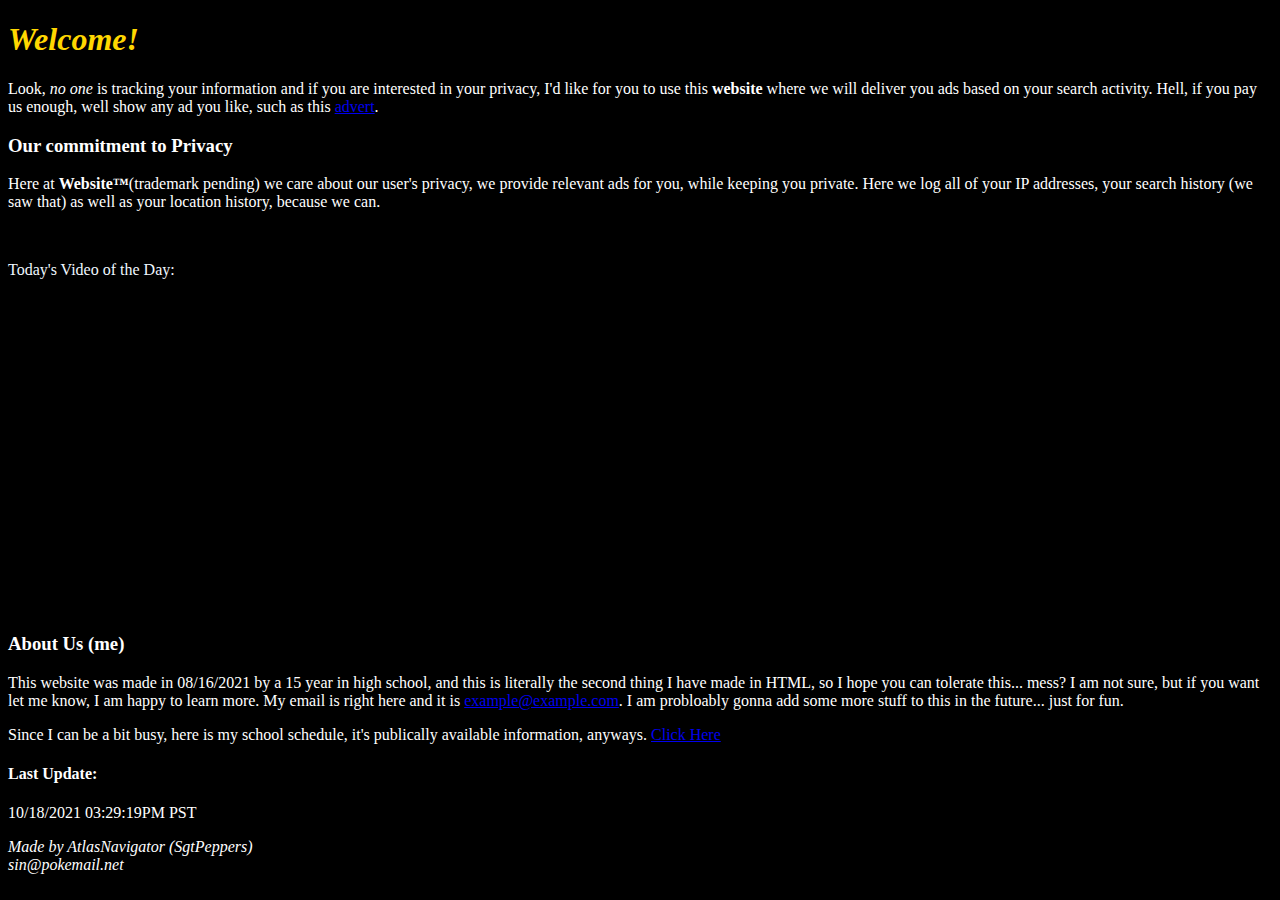
==== index.html @ 4845e1cb "YouTube might be blocking this, but 'll try it again" ====
<!DOCTYPE html>
<html>

<head>
	<meta charset="utf-8">
	<meta name="viewport" content="width=device-width">
	<title>Welcome!</title>
	<link href="style.css" rel="stylesheet" type="text/css" />
</head>

<body>
	<h1><strong><em>Welcome!</strong></em></h1>
    <p>Look, <em>no one</em> is tracking your information and if you are interested in your privacy, I'd like for you to use this <strong>website</strong> where we will deliver you ads based on your search activity. Hell, if you pay us enough, well show any ad you like, such as this <a href="https://www.youtube.com/watch?v=NeK5ZjtpO-M">advert</a>.</p>
    <h3>Our commitment to Privacy</h3>
    <p>Here at <strong>Website™</strong>(trademark pending) we care about our user's privacy, we provide relevant ads for you, while keeping you private. Here we log all of your IP addresses, your search history (we saw that) as well as your location history, because we can.</p>
  <p> </p> 
  <p style="color:aliceblue">Today's Video of the Day:</p>
	<iframe width="560" height="315" src="https://www.youtube-nocookie.com/embed/VAHWGa_UYLI?controls=0&autoplay=1&loop=1" title="YouTube video player" frameborder="0" allow="accelerometer; autoplay; clipboard-write; encrypted-media; gyroscope; picture-in-picture" allowfullscreen></iframe>
    <h3>About Us (me)</h3>
    <p>This website was made in 08/16/2021 by a 15 year in high school, and this is literally the second thing I have made in HTML, so I hope you can tolerate this... mess? I am not sure, but if you want let me know, I am happy to learn more. My email is right here and it is <a href="https://www.youtube.com/watch?v=dQw4w9WgXcQ">example@example.com</a>. I am probloably gonna add some more stuff to this in the future... just for fun.</p>
    <p>Since I can be a bit busy, here is my school schedule, it's publically available information, anyways. <a href="Schedule.html">Click Here</a></p>
    <h4>Last Update:</h4>
		<p> 10/18/2021 03:29:19PM PST</p>
		<address style=color:white;>
			Made by AtlasNavigator (SgtPeppers)<br>
			sin@pokemail.net
		</address>
  </body>
</html>
---- style.css ----
body{
background-color:black;
}
h1{
	color:gold;
}
h3{
	color:white;
}
h4{
	color: white;
}
p{
	color: white;
}
address{
	color: white;
}
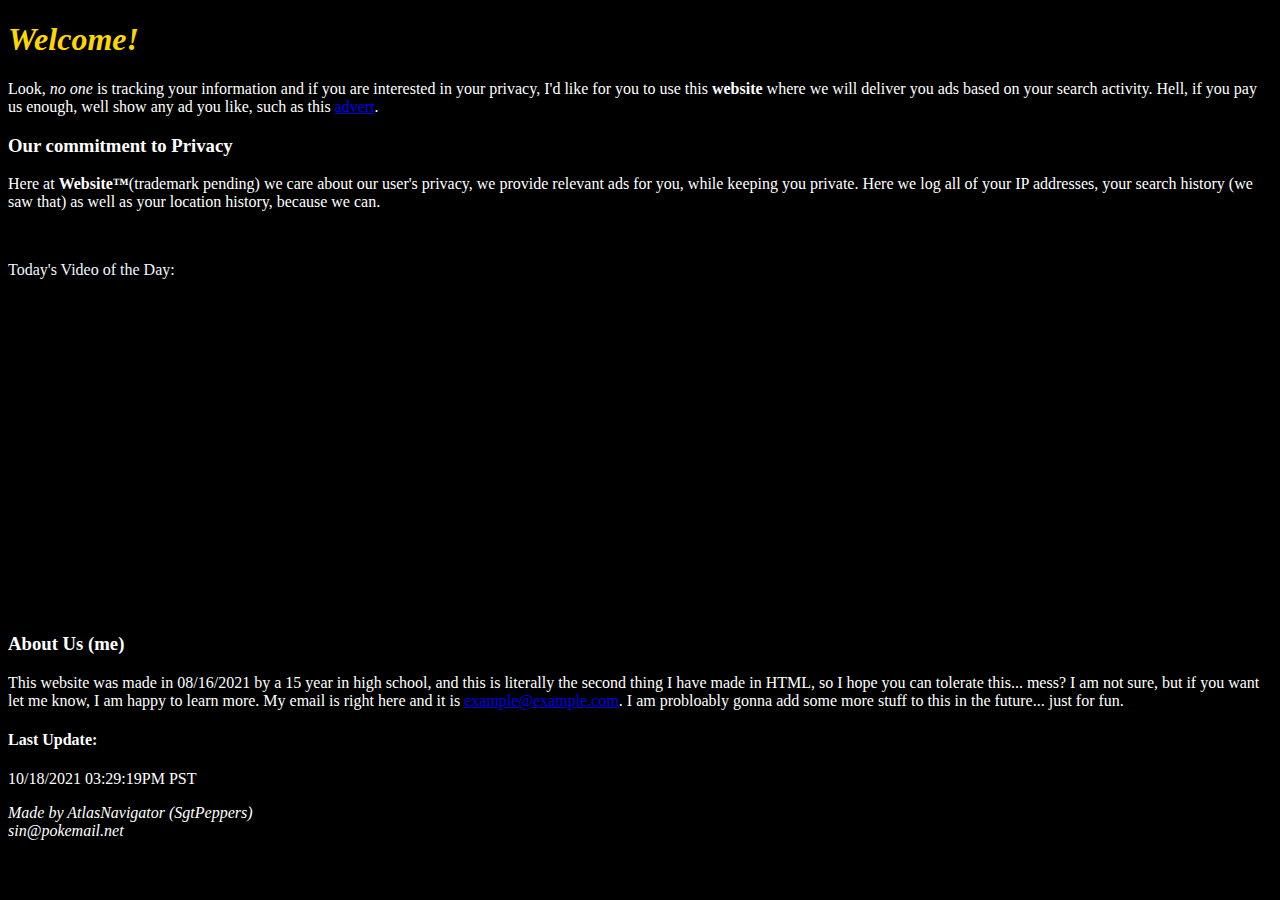
==== commit 7e3d4eab: "Remove Schedule.html" ====
--- a/index.html
+++ b/index.html
@@ -18,7 +18,6 @@
 	<iframe width="560" height="315" src="https://www.youtube-nocookie.com/embed/VAHWGa_UYLI?controls=0&autoplay=1&loop=1" title="YouTube video player" frameborder="0" allow="accelerometer; autoplay; clipboard-write; encrypted-media; gyroscope; picture-in-picture" allowfullscreen></iframe>
     <h3>About Us (me)</h3>
     <p>This website was made in 08/16/2021 by a 15 year in high school, and this is literally the second thing I have made in HTML, so I hope you can tolerate this... mess? I am not sure, but if you want let me know, I am happy to learn more. My email is right here and it is <a href="https://www.youtube.com/watch?v=dQw4w9WgXcQ">example@example.com</a>. I am probloably gonna add some more stuff to this in the future... just for fun.</p>
-    <p>Since I can be a bit busy, here is my school schedule, it's publically available information, anyways. <a href="Schedule.html">Click Here</a></p>
     <h4>Last Update:</h4>
 		<p> 10/18/2021 03:29:19PM PST</p>
 		<address style=color:white;>
--- a/style.css
+++ b/style.css
@@ -13,6 +13,26 @@
 p{
 	color: white;
 }
-address{
-	color: white;
-}+nav li {
+	list-style: none;
+	background-color: rgb(247, 0, 255);
+	color: aliceblue;
+	margin: 0;
+	flex: 1;
+	min-width: 200px;
+	text-align: center;
+	display: flex;
+  }
+  nav a, nav a:visited {
+	text-decoration: none;
+	width: 100%;
+	color: aliceblue;
+  }
+  nav a:hover {
+	color: black;
+	background-color: orange;
+  }
+  nav a:hover, nav a.active {
+	color: black;
+	background-color: orange;
+  }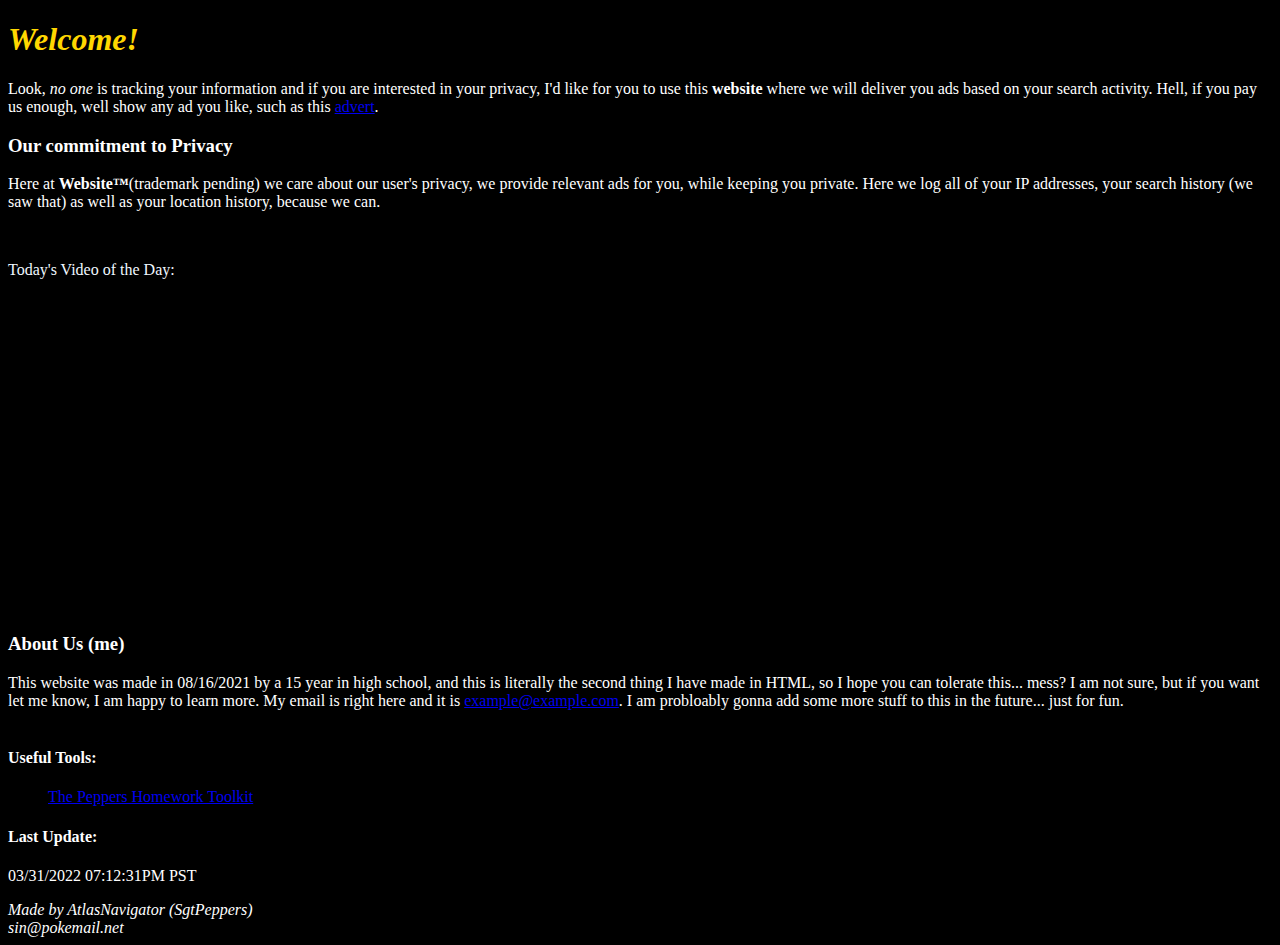
==== commit 948074a7: "MAJOR UPDATES! INTEGRATION WITH THE PEPPERS HOMEWORK TOOLKIT!" ====
--- a/index.html
+++ b/index.html
@@ -18,8 +18,12 @@
 	<iframe width="560" height="315" src="https://www.youtube-nocookie.com/embed/VAHWGa_UYLI?controls=0&autoplay=1&loop=1" title="YouTube video player" frameborder="0" allow="accelerometer; autoplay; clipboard-write; encrypted-media; gyroscope; picture-in-picture" allowfullscreen></iframe>
     <h3>About Us (me)</h3>
     <p>This website was made in 08/16/2021 by a 15 year in high school, and this is literally the second thing I have made in HTML, so I hope you can tolerate this... mess? I am not sure, but if you want let me know, I am happy to learn more. My email is right here and it is <a href="https://www.youtube.com/watch?v=dQw4w9WgXcQ">example@example.com</a>. I am probloably gonna add some more stuff to this in the future... just for fun.</p>
-    <h4>Last Update:</h4>
-		<p> 10/18/2021 03:29:19PM PST</p>
+    <h4><br>Useful Tools:</h4>
+	<ul>
+		<li><a href="peppersindex.html">The Peppers Homework Toolkit</a></li>
+	</ul>
+	<h4>Last Update:</h4>
+		<p> 03/31/2022 07:12:31PM PST</p>
 		<address style=color:white;>
 			Made by AtlasNavigator (SgtPeppers)<br>
 			sin@pokemail.net
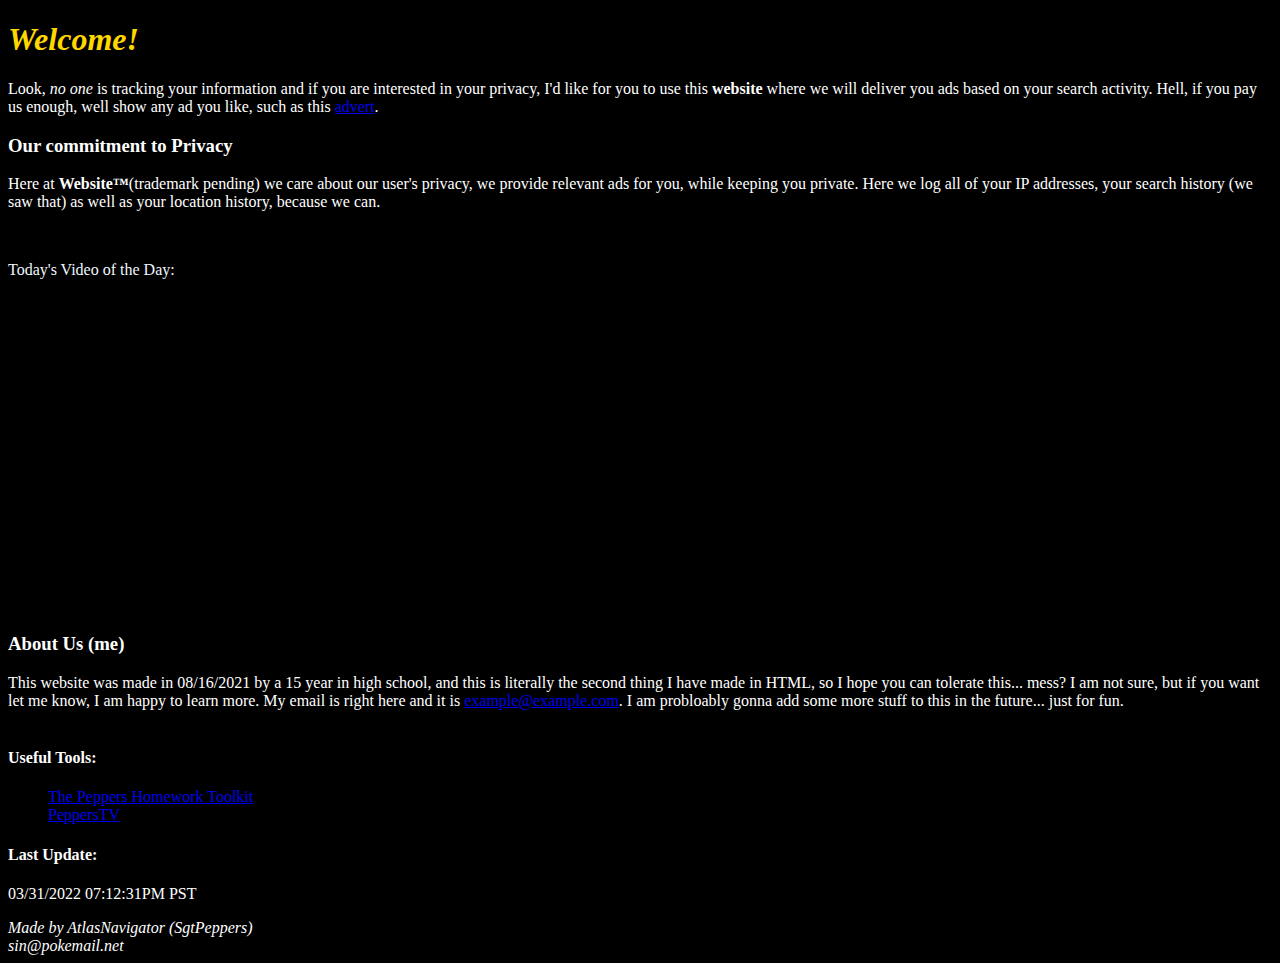
==== commit db244c4f: "The addition of PeppersTV to the page" ====
--- a/index.html
+++ b/index.html
@@ -21,6 +21,7 @@
     <h4><br>Useful Tools:</h4>
 	<ul>
 		<li><a href="peppersindex.html">The Peppers Homework Toolkit</a></li>
+		<li><a href="https://atlasnavigator.github.io/PeppersTV/">PeppersTV</a></li>
 	</ul>
 	<h4>Last Update:</h4>
 		<p> 03/31/2022 07:12:31PM PST</p>
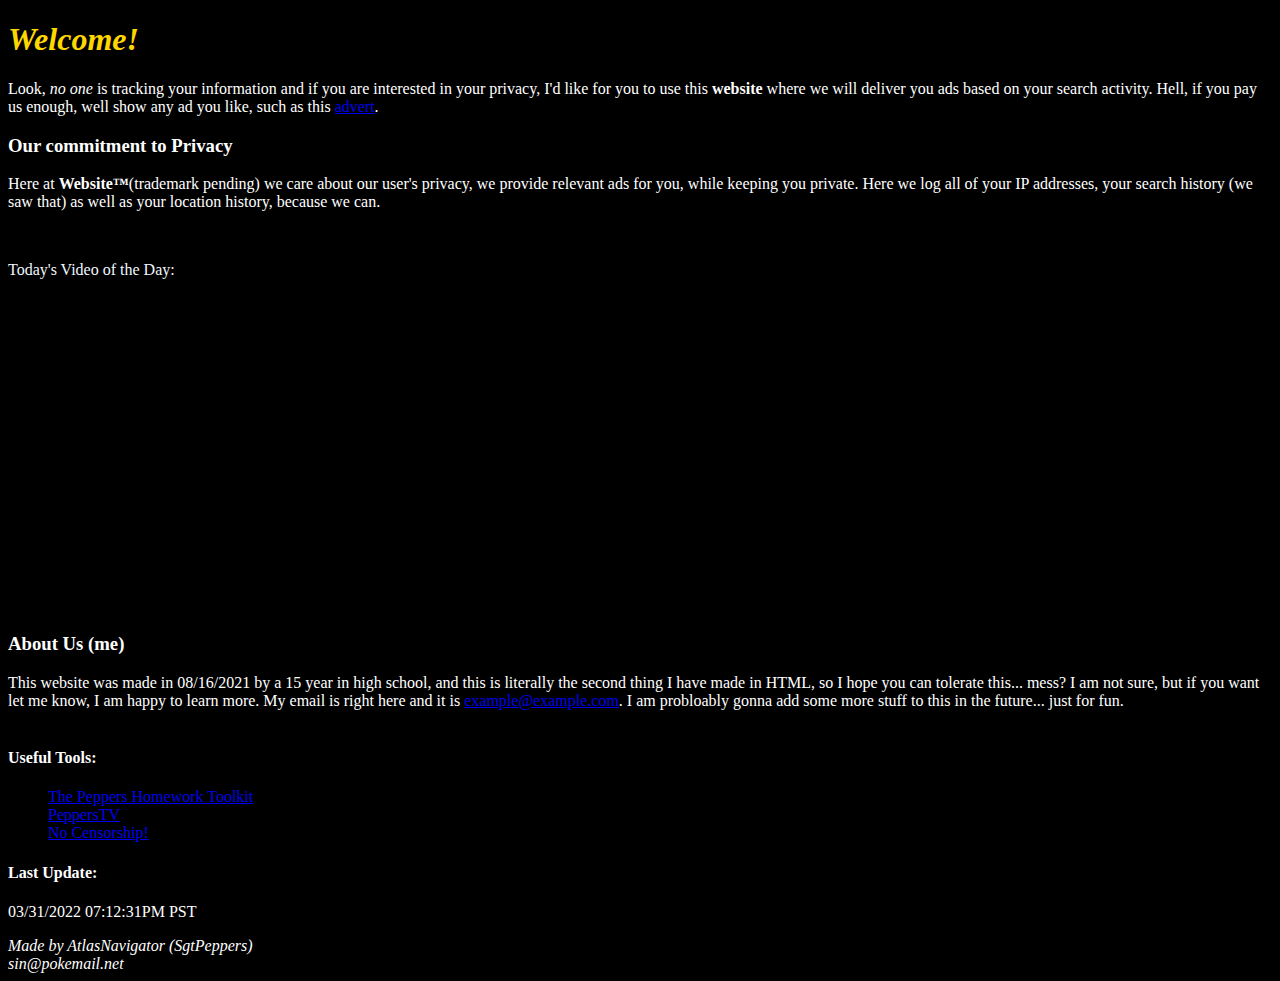
==== commit 9bed374c: "A new link" ====
--- a/index.html
+++ b/index.html
@@ -20,8 +20,9 @@
     <p>This website was made in 08/16/2021 by a 15 year in high school, and this is literally the second thing I have made in HTML, so I hope you can tolerate this... mess? I am not sure, but if you want let me know, I am happy to learn more. My email is right here and it is <a href="https://www.youtube.com/watch?v=dQw4w9WgXcQ">example@example.com</a>. I am probloably gonna add some more stuff to this in the future... just for fun.</p>
     <h4><br>Useful Tools:</h4>
 	<ul>
-		<li><a href="peppersindex.html">The Peppers Homework Toolkit</a></li>
+		<li><a href="https://atlasnavigator.github.io/PeppersHomeworkToolkit/">The Peppers Homework Toolkit</a></li>
 		<li><a href="https://atlasnavigator.github.io/PeppersTV/">PeppersTV</a></li>
+		<li><a href="https://atlasnavigator.github.io/Incognito/">No Censorship!</a></li>
 	</ul>
 	<h4>Last Update:</h4>
 		<p> 03/31/2022 07:12:31PM PST</p>
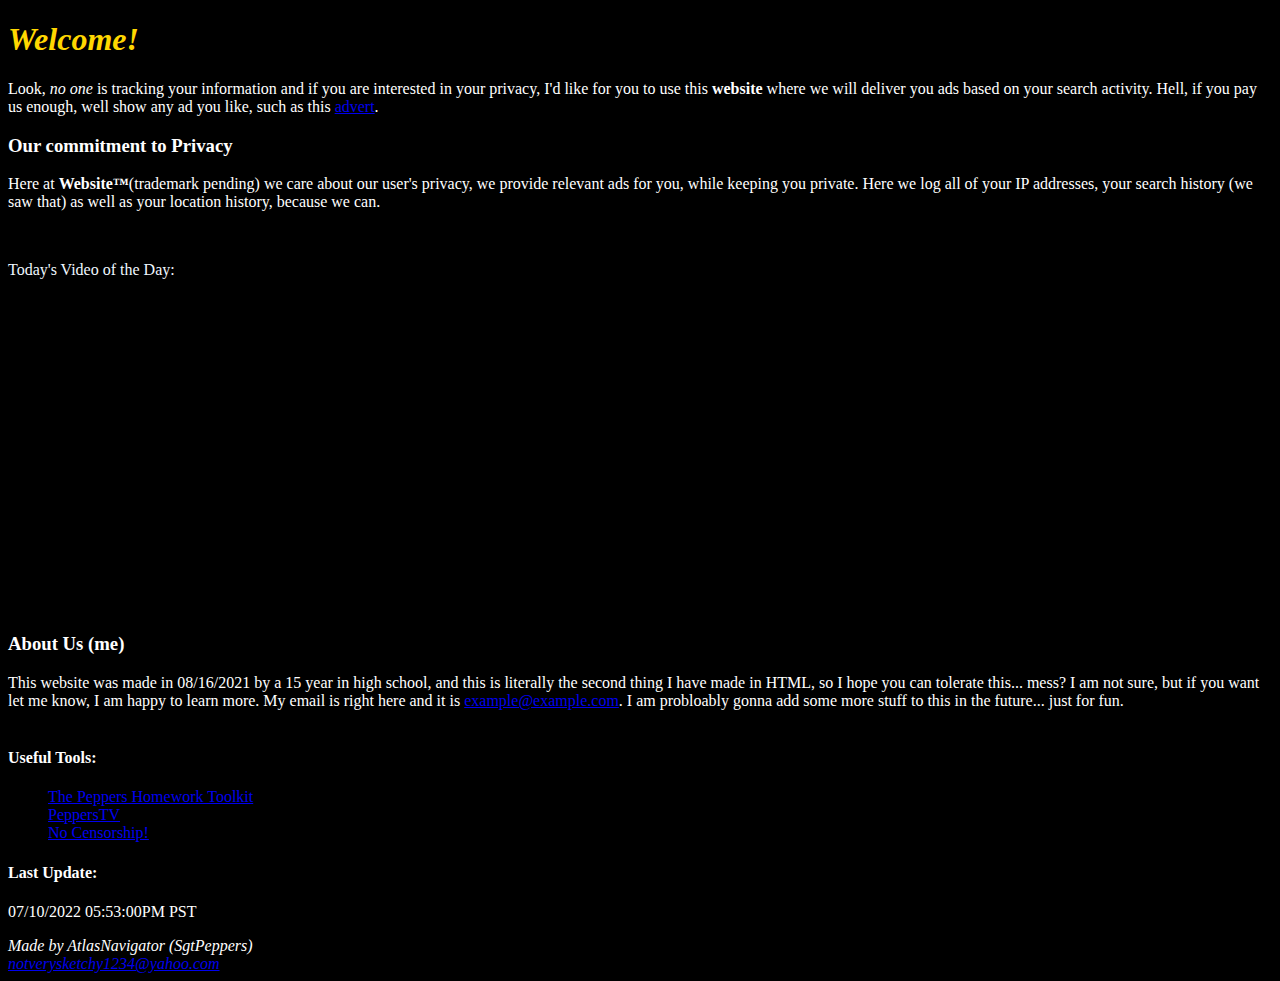
==== commit 5d546b6d: "Added an ACTUAL email address and changed the video." ====
--- a/index.html
+++ b/index.html
@@ -9,13 +9,13 @@
 </head>
 
 <body>
-	<h1><strong><em>Welcome!</strong></em></h1>
+	<h1><strong><em>Welcome!</em></strong></h1>
     <p>Look, <em>no one</em> is tracking your information and if you are interested in your privacy, I'd like for you to use this <strong>website</strong> where we will deliver you ads based on your search activity. Hell, if you pay us enough, well show any ad you like, such as this <a href="https://www.youtube.com/watch?v=NeK5ZjtpO-M">advert</a>.</p>
     <h3>Our commitment to Privacy</h3>
     <p>Here at <strong>Website™</strong>(trademark pending) we care about our user's privacy, we provide relevant ads for you, while keeping you private. Here we log all of your IP addresses, your search history (we saw that) as well as your location history, because we can.</p>
   <p> </p> 
   <p style="color:aliceblue">Today's Video of the Day:</p>
-	<iframe width="560" height="315" src="https://www.youtube-nocookie.com/embed/VAHWGa_UYLI?controls=0&autoplay=1&loop=1" title="YouTube video player" frameborder="0" allow="accelerometer; autoplay; clipboard-write; encrypted-media; gyroscope; picture-in-picture" allowfullscreen></iframe>
+	<iframe width="560" height="315" src="https://www.youtube.com/embed/5RJRqtVNfMg?controls=0&autoplay=1&loop=1" title="YouTube video player" frameborder="0" allow="accelerometer; autoplay; clipboard-write; encrypted-media; gyroscope; picture-in-picture" allowfullscreen></iframe>
     <h3>About Us (me)</h3>
     <p>This website was made in 08/16/2021 by a 15 year in high school, and this is literally the second thing I have made in HTML, so I hope you can tolerate this... mess? I am not sure, but if you want let me know, I am happy to learn more. My email is right here and it is <a href="https://www.youtube.com/watch?v=dQw4w9WgXcQ">example@example.com</a>. I am probloably gonna add some more stuff to this in the future... just for fun.</p>
     <h4><br>Useful Tools:</h4>
@@ -25,10 +25,10 @@
 		<li><a href="https://atlasnavigator.github.io/Incognito/">No Censorship!</a></li>
 	</ul>
 	<h4>Last Update:</h4>
-		<p> 03/31/2022 07:12:31PM PST</p>
+		<p> 07/10/2022 05:53:00PM PST</p>
 		<address style=color:white;>
 			Made by AtlasNavigator (SgtPeppers)<br>
-			sin@pokemail.net
+			<a href="mailto: notverysketchy1234@yahoo.com">notverysketchy1234@yahoo.com</a>
 		</address>
-  </body>
+</body>
 </html>
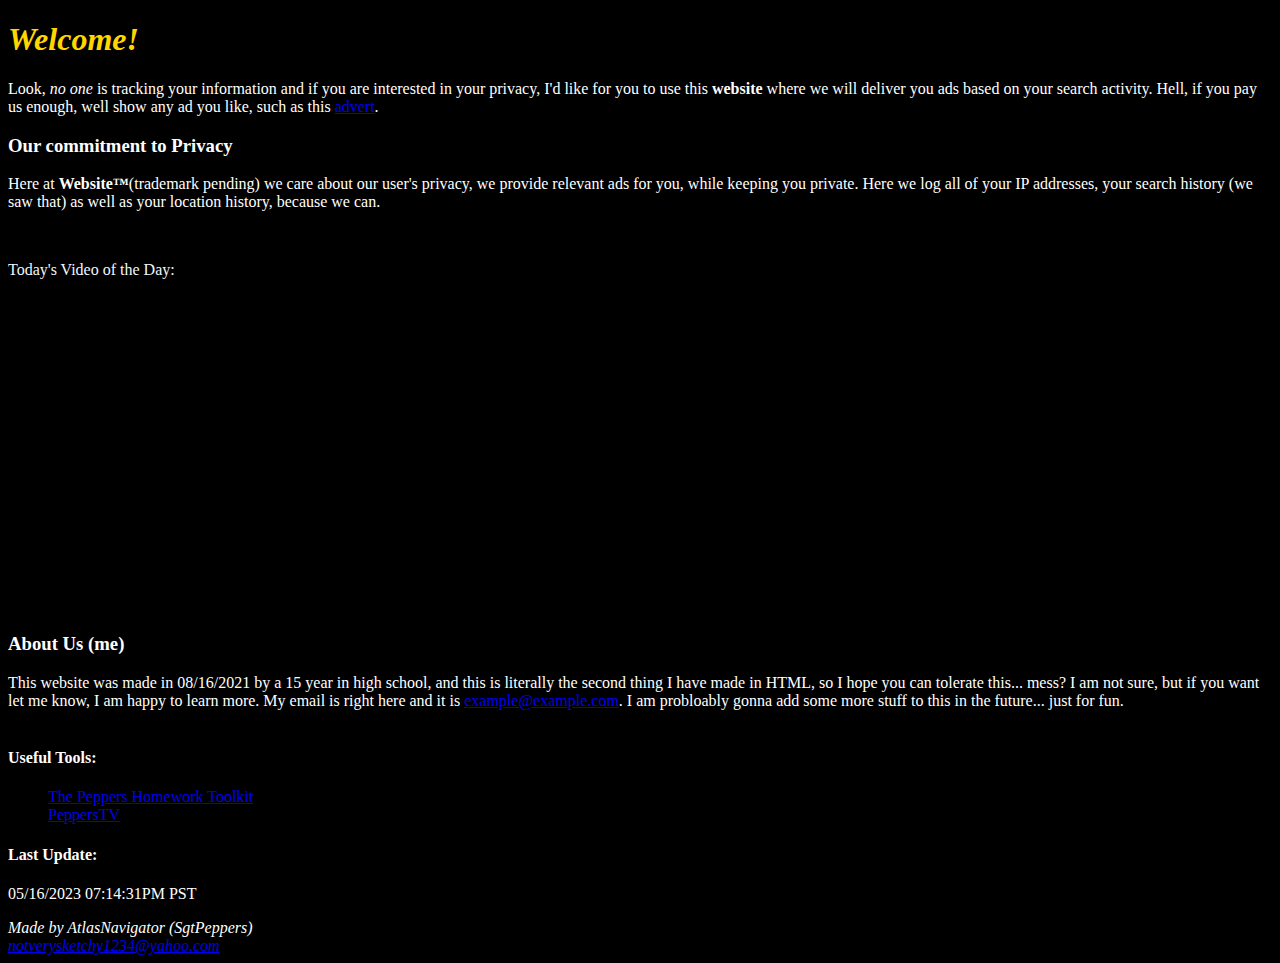
==== commit d4f9b545: "New domain, new video!" ====
--- a/index.html
+++ b/index.html
@@ -15,17 +15,16 @@
     <p>Here at <strong>Website™</strong>(trademark pending) we care about our user's privacy, we provide relevant ads for you, while keeping you private. Here we log all of your IP addresses, your search history (we saw that) as well as your location history, because we can.</p>
   <p> </p> 
   <p style="color:aliceblue">Today's Video of the Day:</p>
-	<iframe width="560" height="315" src="https://www.youtube.com/embed/5RJRqtVNfMg?controls=0&autoplay=1&loop=1" title="YouTube video player" frameborder="0" allow="accelerometer; autoplay; clipboard-write; encrypted-media; gyroscope; picture-in-picture" allowfullscreen></iframe>
+	<iframe width="560" height="315" src="https://www.youtube.com/embed/zGQN8vdwVrI?controls=0&autoplay=1&loop=1" title="YouTube video player" frameborder="0" allow="accelerometer; autoplay; clipboard-write; encrypted-media; gyroscope; picture-in-picture" allowfullscreen></iframe>
     <h3>About Us (me)</h3>
     <p>This website was made in 08/16/2021 by a 15 year in high school, and this is literally the second thing I have made in HTML, so I hope you can tolerate this... mess? I am not sure, but if you want let me know, I am happy to learn more. My email is right here and it is <a href="https://www.youtube.com/watch?v=dQw4w9WgXcQ">example@example.com</a>. I am probloably gonna add some more stuff to this in the future... just for fun.</p>
     <h4><br>Useful Tools:</h4>
 	<ul>
-		<li><a href="https://atlasnavigator.github.io/PeppersHomeworkToolkit/">The Peppers Homework Toolkit</a></li>
-		<li><a href="https://atlasnavigator.github.io/PeppersTV/">PeppersTV</a></li>
-		<li><a href="https://atlasnavigator.github.io/Incognito/">No Censorship!</a></li>
+		<li><a href="https://atlasnavigator.xyz/PeppersHomeworkToolkit/">The Peppers Homework Toolkit</a></li>
+		<li><a href="https://atlasnavigator.xyz/PeppersTV/">PeppersTV</a></li>
 	</ul>
 	<h4>Last Update:</h4>
-		<p> 07/10/2022 05:53:00PM PST</p>
+		<p> 05/16/2023 07:14:31PM PST</p>
 		<address style=color:white;>
 			Made by AtlasNavigator (SgtPeppers)<br>
 			<a href="mailto: notverysketchy1234@yahoo.com">notverysketchy1234@yahoo.com</a>
